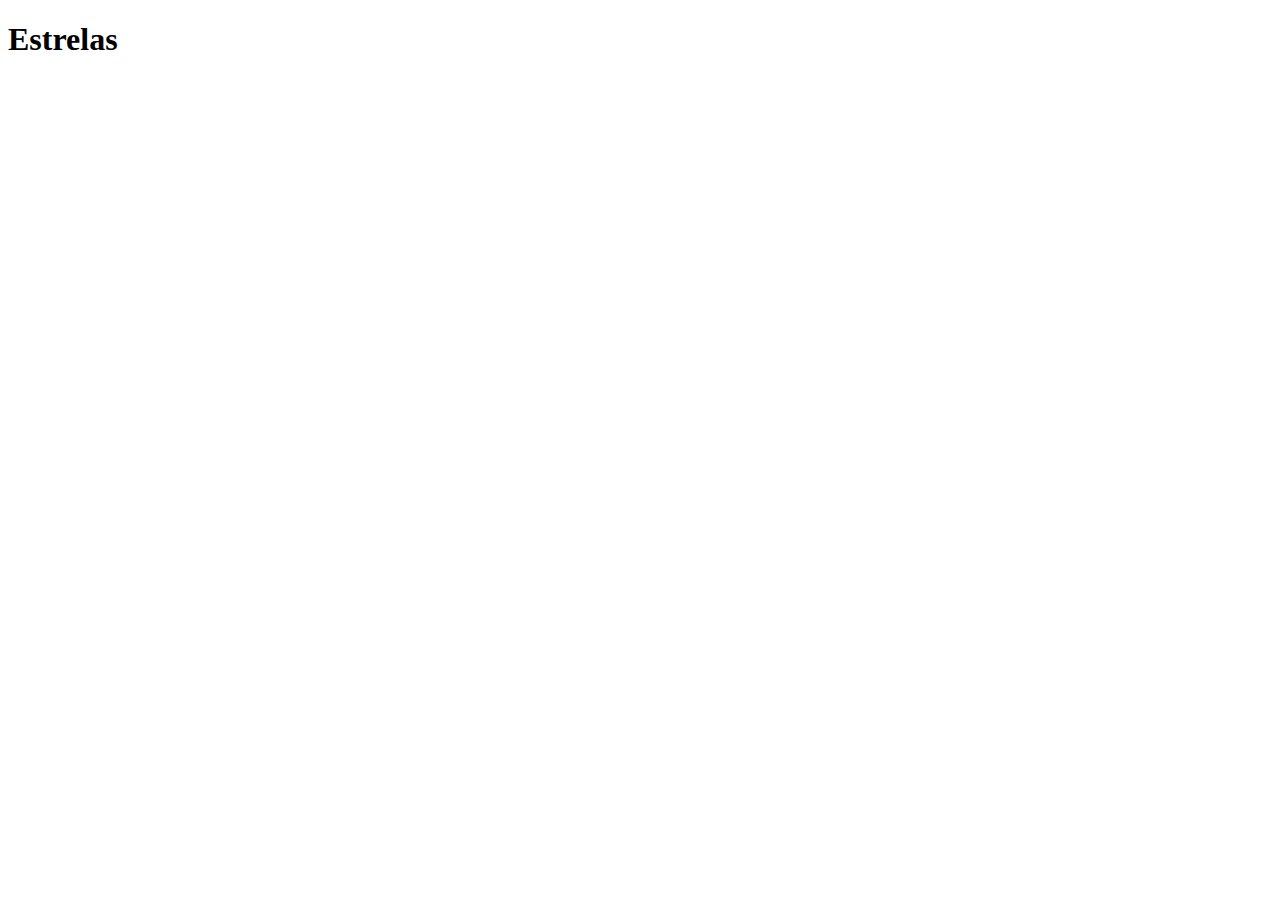
==== topics/estrelas.html @ fc564acb "commit início" ====
<!DOCTYPE html>
<html lang="pt-br">
<head>
    <meta charset="UTF-8">
    <meta name="viewport" content="width=device-width, initial-scale=1.0">
    <title>Estrelas</title>
</head>
<body>
    <h1>Estrelas</h1>
</body>
</html>
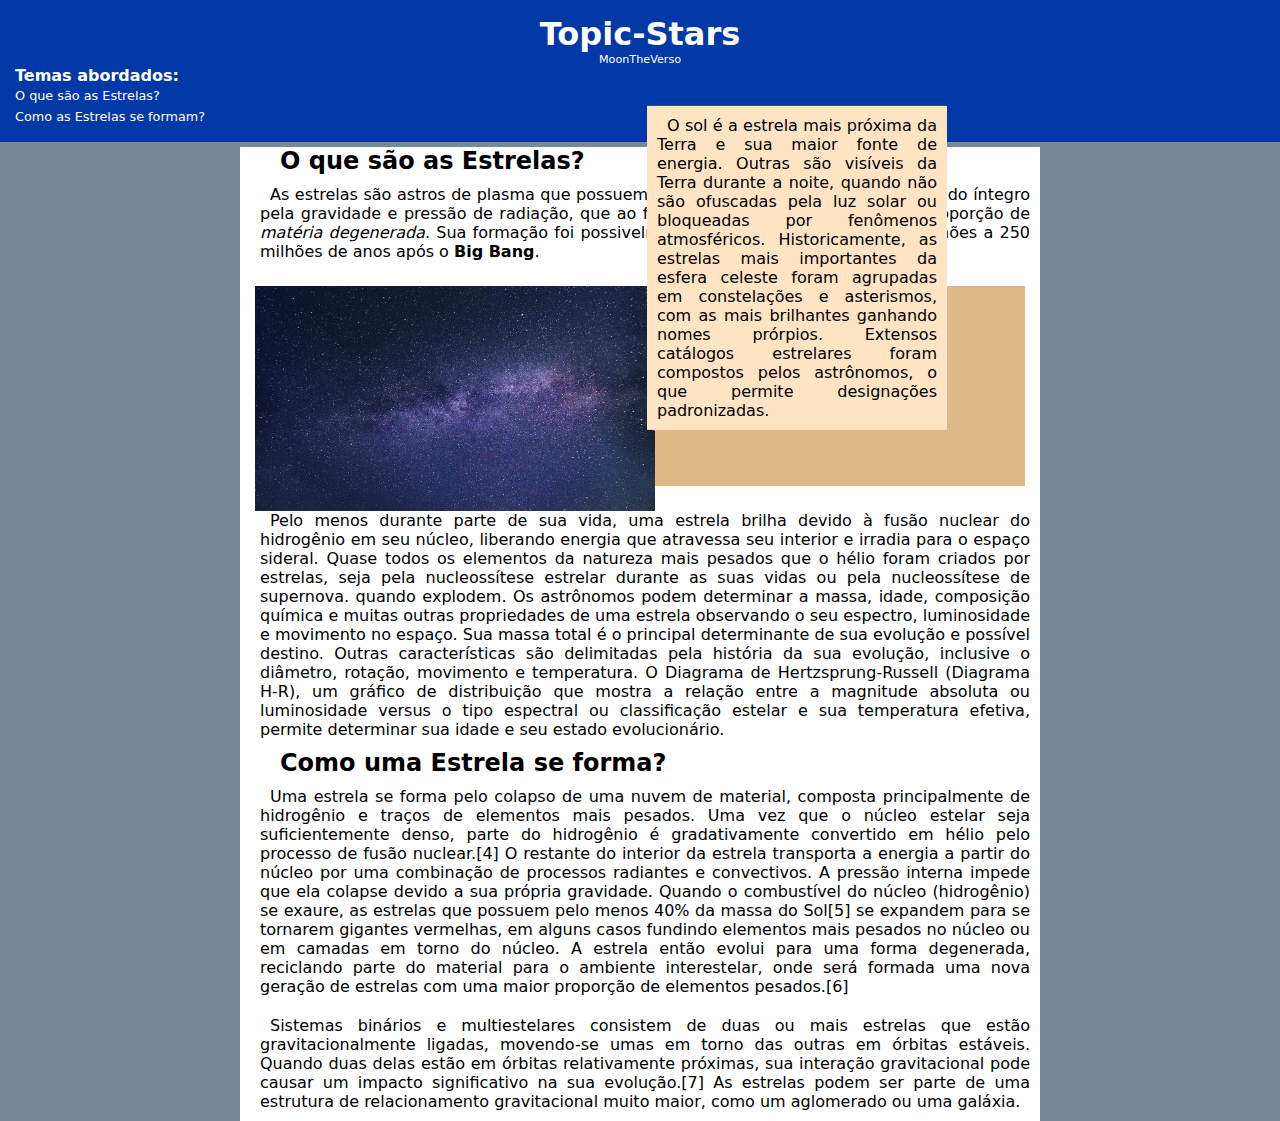
==== commit e34a4d98: "commit" ====
--- a/topics/estrelas.html
+++ b/topics/estrelas.html
@@ -4,8 +4,47 @@
     <meta charset="UTF-8">
     <meta name="viewport" content="width=device-width, initial-scale=1.0">
     <title>Estrelas</title>
+    <link rel="stylesheet" href="estilos/stylestar.css">
 </head>
 <body>
-    <h1>Estrelas</h1>
+    <header>
+        <h1>Topic-Stars</h1>
+        <p>MoonTheVerso</p>
+        <ul>
+            <h3>Temas abordados:</h3>
+            <li>O que são as Estrelas?</li>
+            <li>Como as Estrelas se formam?</li>
+        </ul>
+    </header>
+
+    <main>
+        <div>
+            <h2>O que são as Estrelas?</h2>
+                <p>
+                    As estrelas são astros de plasma que possuem luz própria, esférico e grande, mantido íntegro pela gravidade e pressão de radiação, que ao fim de sua vida pode conter uma proporção de <em>matéria degenerada</em>. Sua formação foi possivelmente iniciada em torno de 180 milhões a 250 milhões de anos após o <strong>Big Bang</strong>.
+                </p>
+        </div>
+        <div id="img1">
+            <img src="../imagens/inlust.ceu.jpg" alt="inlustração do céu" width="400px">
+        </div>
+        <div>
+            <p class="right">
+                O sol é a estrela mais próxima da Terra e sua maior fonte de energia. Outras são visíveis da Terra durante a noite, quando não são ofuscadas pela luz solar ou bloqueadas por fenômenos atmosféricos. Historicamente, as estrelas mais importantes da esfera celeste foram agrupadas em constelações e asterismos, com as mais brilhantes ganhando nomes prórpios. Extensos catálogos estrelares foram compostos pelos astrônomos, o que permite designações padronizadas.
+            </p>
+            <p>
+                Pelo menos durante parte de sua vida, uma estrela brilha devido à fusão nuclear do hidrogênio em seu núcleo, liberando energia que atravessa seu interior e irradia para o espaço sideral. Quase todos os elementos da natureza mais pesados que o hélio foram criados por estrelas, seja pela nucleossítese estrelar durante as suas vidas ou pela nucleossítese de supernova. quando explodem.
+                Os astrônomos podem determinar a massa, idade, composição química e muitas outras propriedades de uma estrela observando o seu espectro, luminosidade e movimento no espaço. Sua massa total é o principal determinante de sua evolução e possível destino. Outras características são delimitadas pela história da sua evolução, inclusive o diâmetro, rotação, movimento e temperatura. O Diagrama de Hertzsprung-Russell (Diagrama H-R), um gráfico de distribuição que mostra a relação entre a magnitude absoluta ou luminosidade versus o tipo espectral ou classificação estelar e sua temperatura efetiva, permite determinar sua idade e seu estado evolucionário.
+            </p>
+        </div>
+        <div>
+            <h2>Como uma Estrela se forma?</h2>
+            <p>
+                Uma estrela se forma pelo colapso de uma nuvem de material, composta principalmente de hidrogênio e traços de elementos mais pesados. Uma vez que o núcleo estelar seja suficientemente denso, parte do hidrogênio é gradativamente convertido em hélio pelo processo de fusão nuclear.[4] O restante do interior da estrela transporta a energia a partir do núcleo por uma combinação de processos radiantes e convectivos. A pressão interna impede que ela colapse devido a sua própria gravidade. Quando o combustível do núcleo (hidrogênio) se exaure, as estrelas que possuem pelo menos 40% da massa do Sol[5] se expandem para se tornarem gigantes vermelhas, em alguns casos fundindo elementos mais pesados no núcleo ou em camadas em torno do núcleo. A estrela então evolui para uma forma degenerada, reciclando parte do material para o ambiente interestelar, onde será formada uma nova geração de estrelas com uma maior proporção de elementos pesados.[6]
+            </p>
+            <p>
+                Sistemas binários e multiestelares consistem de duas ou mais estrelas que estão gravitacionalmente ligadas, movendo-se umas em torno das outras em órbitas estáveis. Quando duas delas estão em órbitas relativamente próximas, sua interação gravitacional pode causar um impacto significativo na sua evolução.[7] As estrelas podem ser parte de uma estrutura de relacionamento gravitacional muito maior, como um aglomerado ou uma galáxia.
+            </p>
+        </div>
+    </main>
 </body>
 </html>--- a/topics/estilos/stylestar.css
+++ b/topics/estilos/stylestar.css
@@ -0,0 +1,79 @@
+@charset "UTF-8";
+
+* {
+    font-family: system-ui, -apple-system, BlinkMacSystemFont, 'Segoe UI', Roboto, Oxygen, Ubuntu, Cantarell, 'Open Sans', 'Helvetica Neue', sans-serif;
+    padding: 0px;
+    margin: 0px;
+    box-sizing: border-box;
+}
+
+body, html {
+    background-color: lightslategray;
+    height: 98vh;
+}
+
+header {
+    background-color: #0339A6;
+    padding: 15px;
+    color: white;
+    margin-bottom: 5px;
+}
+
+header h1 {
+    text-align: center;
+}
+
+header p {
+    text-align: center;
+    font-size: 0.7em;
+}
+
+header ul h3 {
+    font-size: 1em;
+}
+
+header ul li {
+    list-style-type: none;
+    font-size: 0.8em;
+    padding-top: 3px;
+    padding-bottom: 3px;
+}
+
+/*Main Content*/
+
+main {
+    background-color: white;
+    text-align: justify;
+    width: 800px;
+    margin: auto;
+    position: relative;
+}
+
+main h2 {
+    text-indent: 40px;
+}
+
+main p {
+    text-indent: 10px;
+    margin-left: 10px;
+    padding: 10px;
+}
+
+main > div#img1 {
+    display: block;
+    margin: 15px;
+    height: 200px;
+    background-color: burlywood;
+}
+
+main > div > p.right {
+    display: block;
+    width: 300px;
+    background-color: bisque;
+
+    position: absolute;
+    top: 50%;
+    left: 50%;
+    transform: translate(-1%, -163%);
+    
+}